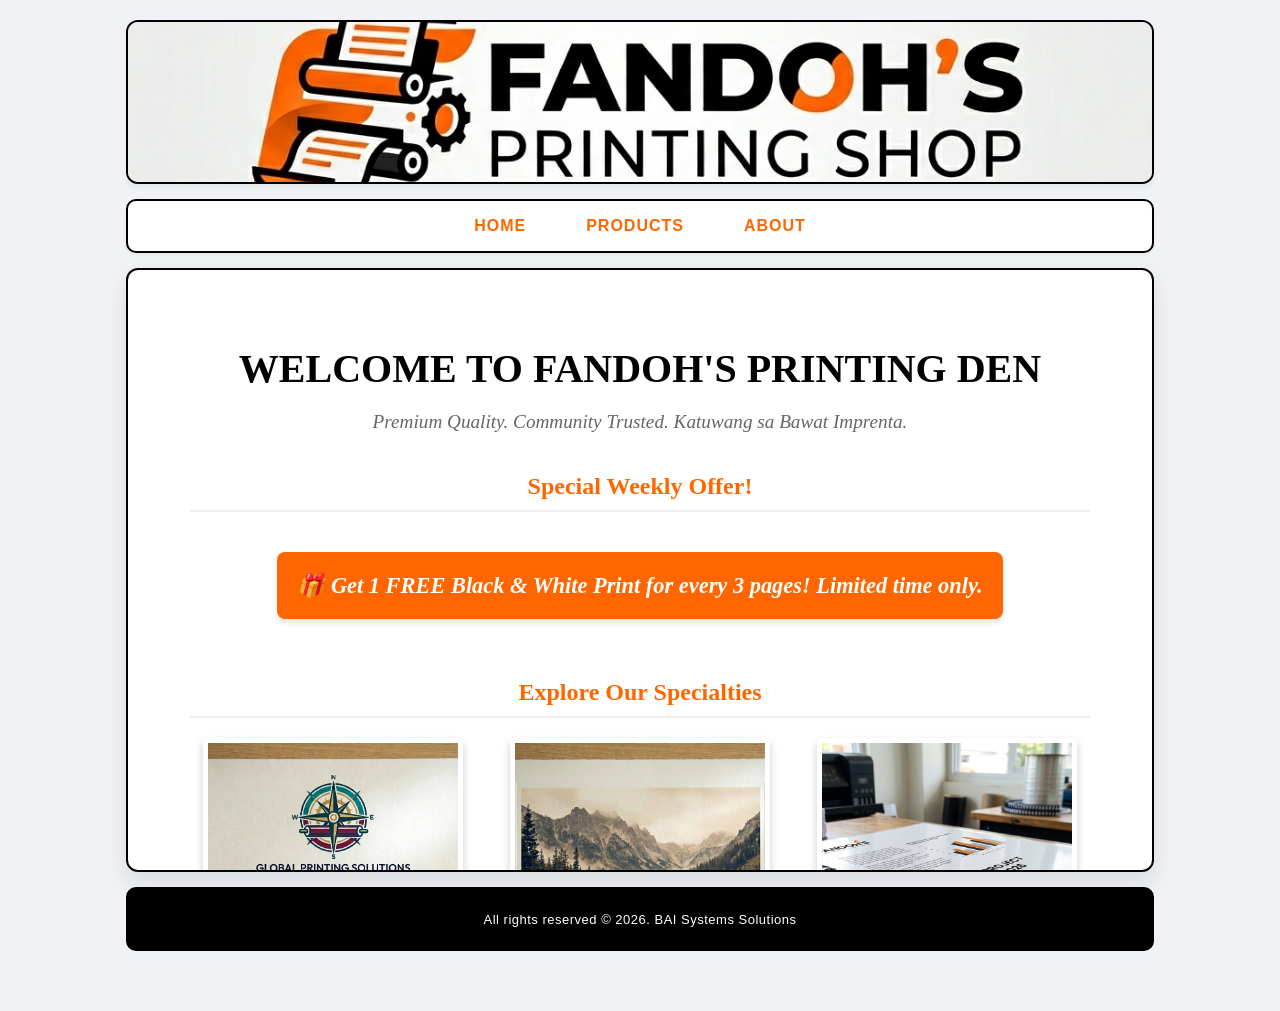
==== index.html @ 99f076ab "This is my original website" ====
<!DOCTYPE html>
<html>
    <head>
        <link rel="stylesheet" href="style.css">
        <title>Fandoh's Printing Shop</title>
    </head>
    <body>
        <div class="header">
            <img src="images/head.png" width="100%" height="100%">
        </div>

        <div id="nav">
            <a href="home.html" target="mainframe">Home</a>
            <a href="products.html" target="mainframe">Products</a>
            <a href="about.html" target="mainframe">About</a>
        </div>

        <div class="main">
            <iframe src="home.html" name="mainframe" width="100%" height="100%" style="border: none;"></iframe>
        </div>
        
        <div class="footer">
            <p>All rights reserved &copy; 2026. BAI Systems Solutions</p>
        </div>
    </body>
</html>
---- style.css ----
body {
    background-color: #f0f2f5; 
    margin: 0;
    padding: 20px 0;
    font-family: 'Segoe UI', Tahoma, Geneva, Verdana, sans-serif;
}

.header {
    width: 80%;
    height: 160px; 
    margin: 0 auto; 
    border: 2px solid #000;
    background-color: #ffffff;
    border-radius: 12px; 
    overflow: hidden;
    box-shadow: 0 4px 6px rgba(0,0,0,0.05); 
}

.header img {
    width: 100%;
    height: 100%;
    object-fit: cover;
    transition: transform 0.5s ease;
}

#nav {
    width: 80%;
    height: 50px; 
    margin: 15px auto;
    border: 2px solid #000;
    background-color: #ffffff;
    border-radius: 10px;
    display: flex;
    justify-content: center;
    align-items: center;
    gap: 60px;
    box-shadow: 0 2px 4px rgba(0,0,0,0.05);
}

#nav a {
    font-size: 16px;
    color: #FF6600; 
    font-weight: 700;
    text-decoration: none;
    text-transform: uppercase;
    letter-spacing: 1px;
    transition: all 0.3s ease;
}

#nav a:hover {
    color: #000;
    transform: translateY(-2px); 
}

.main {
    width: 80%;
    height: 600px; 
    margin: 0 auto;
    border: 2px solid #000;
    background-color: #ffffff;
    border-radius: 12px;
    overflow: hidden;
    box-shadow: 0 10px 25px rgba(0,0,0,0.1); 
}

.main iframe {
    width: 100%;
    height: 100%;
    border: none;
}

.footer {
    width: 80%;
    height: 60px;
    margin: 15px auto 40px auto;
    border: 2px solid #000;
    background-color: #000; 
    color: #ffffff; 
    display: flex;
    align-items: center;
    justify-content: center;
    border-radius: 10px;
    font-size: 13px;
    letter-spacing: 0.5px;
}
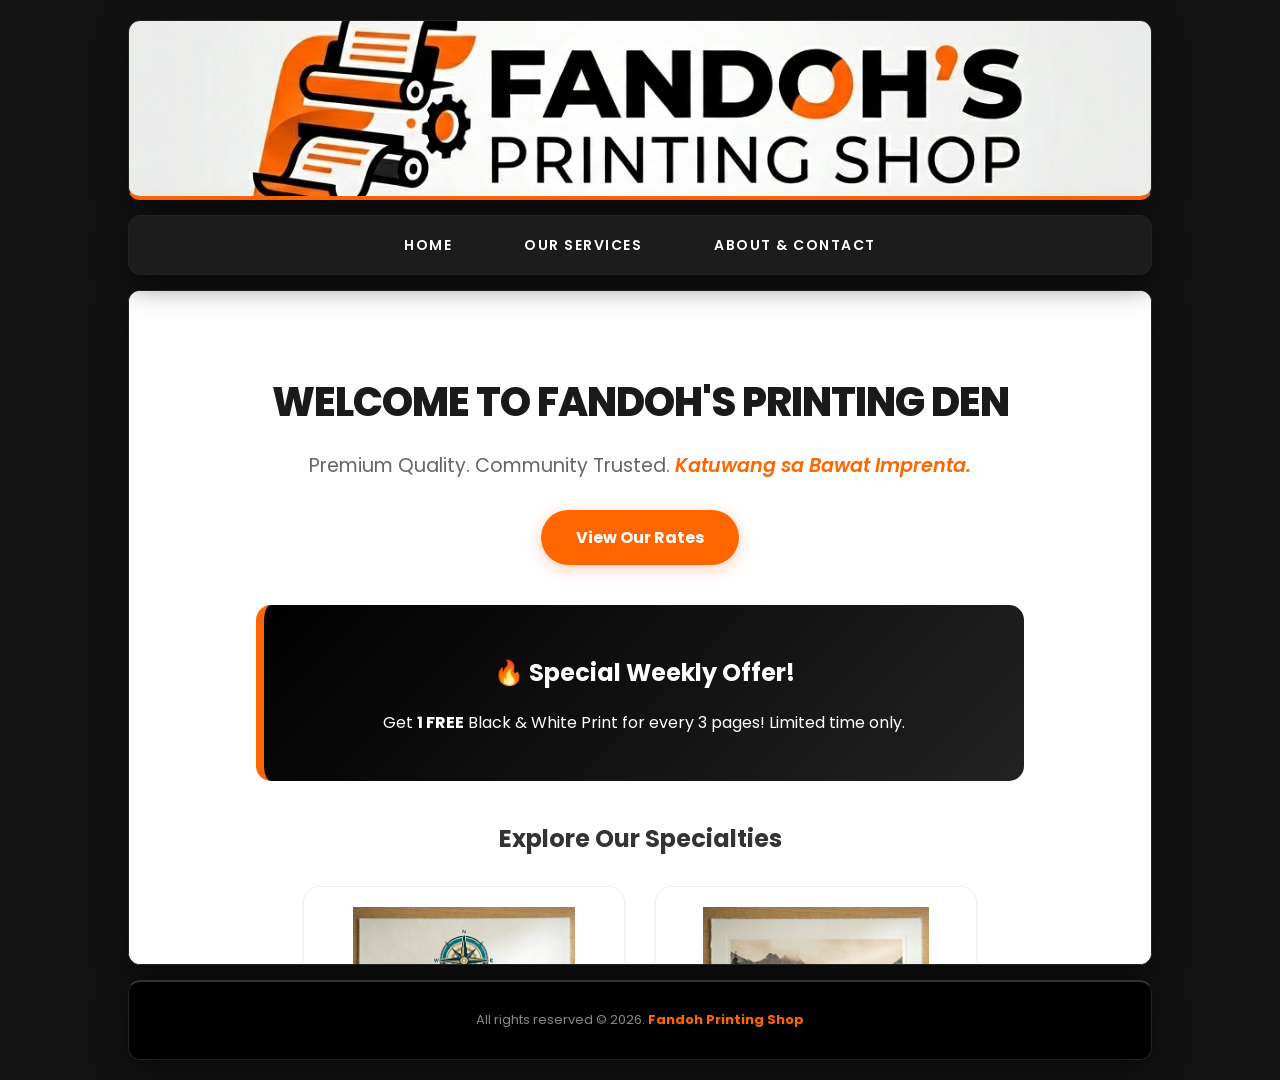
==== commit c606620b: "saving my work before merging" ====
--- a/index.html
+++ b/index.html
@@ -1,26 +1,31 @@
 <!DOCTYPE html>
-<html>
+<html lang="en">
     <head>
+        <meta charset="UTF-8">
+        <meta name="viewport" content="width=device-width, initial-scale=1.0">
+        <title>Fandoh Printing Shop | Quality Prints in Cebu</title>
         <link rel="stylesheet" href="style.css">
-        <title>Fandoh's Printing Shop</title>
+        <link href="https://fonts.googleapis.com/css2?family=Poppins:wght@400;600;700&display=swap" rel="stylesheet">
     </head>
     <body>
-        <div class="header">
-            <img src="images/head.png" width="100%" height="100%">
-        </div>
 
-        <div id="nav">
+        <header class="header">
+            <img src="images/head.png" alt="Fandoh Printing Shop Banner">
+        </header>
+
+        <nav id="nav">
             <a href="home.html" target="mainframe">Home</a>
-            <a href="products.html" target="mainframe">Products</a>
-            <a href="about.html" target="mainframe">About</a>
-        </div>
+            <a href="products.html" target="mainframe">Our Services</a>
+            <a href="about.html" target="mainframe">About & Contact</a>
+        </nav>
 
-        <div class="main">
-            <iframe src="home.html" name="mainframe" width="100%" height="100%" style="border: none;"></iframe>
-        </div>
-        
-        <div class="footer">
-            <p>All rights reserved &copy; 2026. BAI Systems Solutions</p>
-        </div>
+        <main class="main">
+            <iframe src="home.html" name="mainframe" title="Fandoh Shop Content"></iframe>
+        </main>
+    
+        <footer class="footer">
+            <p>All rights reserved &copy; 2026. <strong>Fandoh Printing Shop</strong></p>
+        </footer>
+
     </body>
 </html>
--- a/style.css
+++ b/style.css
@@ -1,66 +1,89 @@
-body {
-    background-color: #f0f2f5; 
+/* --- GLOBAL RESET --- */
+* {
     margin: 0;
-    padding: 20px 0;
-    font-family: 'Segoe UI', Tahoma, Geneva, Verdana, sans-serif;
+    padding: 0;
+    box-sizing: border-box;
 }
 
+body {
+    background-color: #121212; /* Deep dark background outside the boxes */
+    font-family: 'Poppins', sans-serif;
+    color: #333;
+    line-height: 1.6;
+    padding: 20px 0;
+}
+
+/* --- THE MAIN CONTAINER --- */
+/* Keeps all sections aligned at 80% width */
+.header, #nav, .main, .footer {
+    width: 80%;
+    margin-left: 10%;
+    margin-right: 10%;
+    border-radius: 12px;
+    border: 1px solid #222;
+    box-shadow: 0 10px 30px rgba(0, 0, 0, 0.5);
+}
+
+/* --- HEADER SECTION --- */
 .header {
-    width: 80%;
-    height: 160px; 
-    margin: 0 auto; 
-    border: 2px solid #000;
-    background-color: #ffffff;
-    border-radius: 12px; 
+    height: 180px;
+    background-color: #000;
     overflow: hidden;
-    box-shadow: 0 4px 6px rgba(0,0,0,0.05); 
+    margin-bottom: 15px;
+    display: flex;
+    align-items: center;
+    justify-content: center;
+    border-bottom: 4px solid #FF6600; /* Signature Brand Line */
 }
 
 .header img {
     width: 100%;
     height: 100%;
     object-fit: cover;
-    transition: transform 0.5s ease;
+    transition: transform 0.8s ease;
 }
 
+.header:hover img {
+    transform: scale(1.05); /* Subtle zoom when hovering over the banner */
+}
+
+/* --- NAVIGATION BAR --- */
 #nav {
-    width: 80%;
-    height: 50px; 
-    margin: 15px auto;
-    border: 2px solid #000;
-    background-color: #ffffff;
-    border-radius: 10px;
+    background: rgba(30, 30, 30, 0.95);
+    backdrop-filter: blur(10px); /* Modern frosted glass effect */
+    height: 60px;
     display: flex;
     justify-content: center;
     align-items: center;
-    gap: 60px;
-    box-shadow: 0 2px 4px rgba(0,0,0,0.05);
+    gap: 40px;
+    margin-bottom: 15px;
+    position: sticky;
+    top: 10px;
+    z-index: 100;
 }
 
 #nav a {
-    font-size: 16px;
-    color: #FF6600; 
-    font-weight: 700;
+    color: #ffffff;
     text-decoration: none;
+    font-weight: 600;
     text-transform: uppercase;
-    letter-spacing: 1px;
-    transition: all 0.3s ease;
+    letter-spacing: 1.5px;
+    font-size: 14px;
+    transition: 0.3s;
+    padding: 8px 16px;
+    border-radius: 6px;
 }
 
 #nav a:hover {
-    color: #000;
-    transform: translateY(-2px); 
+    color: #FF6600;
+    background: rgba(255, 102, 0, 0.1);
 }
 
+/* --- MAIN CONTENT AREA (IFRAME) --- */
 .main {
-    width: 80%;
-    height: 600px; 
-    margin: 0 auto;
-    border: 2px solid #000;
+    height: 75vh; /* Responsive height based on screen size */
     background-color: #ffffff;
-    border-radius: 12px;
-    overflow: hidden;
-    box-shadow: 0 10px 25px rgba(0,0,0,0.1); 
+    overflow: hidden; /* Keeps iframe corners rounded */
 }
 
 .main iframe {
@@ -69,17 +92,39 @@
     border: none;
 }
 
+/* --- FOOTER SECTION --- */
 .footer {
-    width: 80%;
-    height: 60px;
-    margin: 15px auto 40px auto;
-    border: 2px solid #000;
-    background-color: #000; 
-    color: #ffffff; 
+    margin-top: 15px;
+    height: 80px;
+    background-color: #000;
     display: flex;
+    flex-direction: column;
+    justify-content: center;
     align-items: center;
-    justify-content: center;
-    border-radius: 10px;
+    color: #888;
     font-size: 13px;
-    letter-spacing: 0.5px;
+    border-top: 2px solid #333;
+}
+
+.footer p strong {
+    color: #FF6600;
+}
+
+/* --- MOBILE RESPONSIVENESS --- */
+@media (max-width: 1024px) {
+    .header, #nav, .main, .footer {
+        width: 95%;
+        margin-left: 2.5%;
+        margin-right: 2.5%;
+    }
+}
+
+@media (max-width: 600px) {
+    #nav {
+        gap: 15px;
+    }
+    #nav a {
+        font-size: 12px;
+        padding: 5px 10px;
+    }
 }
